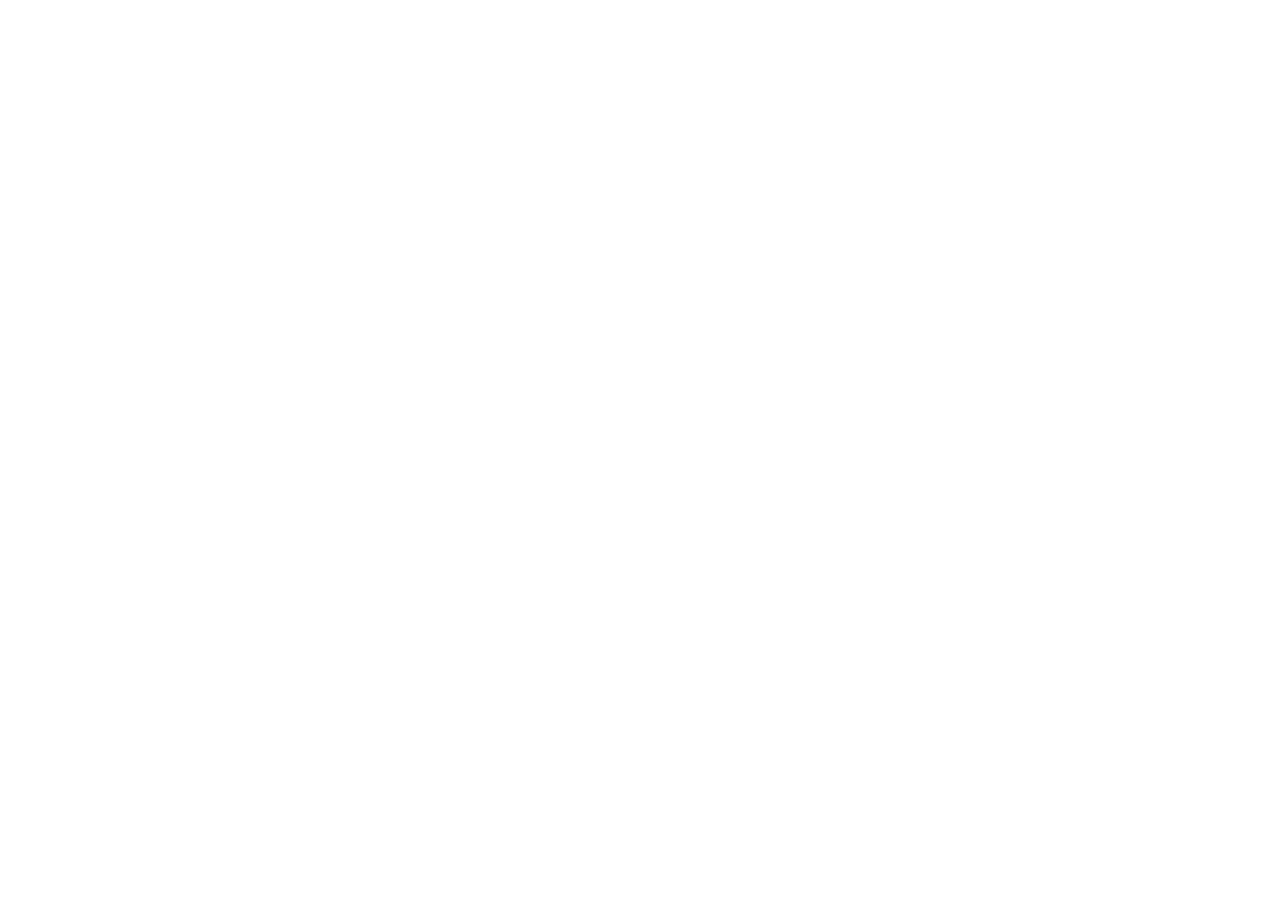
==== index.html @ 6f2ccaeb "Added index and CSS file" ====
<!DOCTYPE html>
<html lang="en">
<head>
    <meta charset="UTF-8">
    <meta http-equiv="X-UA-Compatible" content="IE=edge">
    <meta name="viewport" content="width=device-width, initial-scale=1.0">
    <title>Document</title>
</head>
<body>
    
</body>
</html>
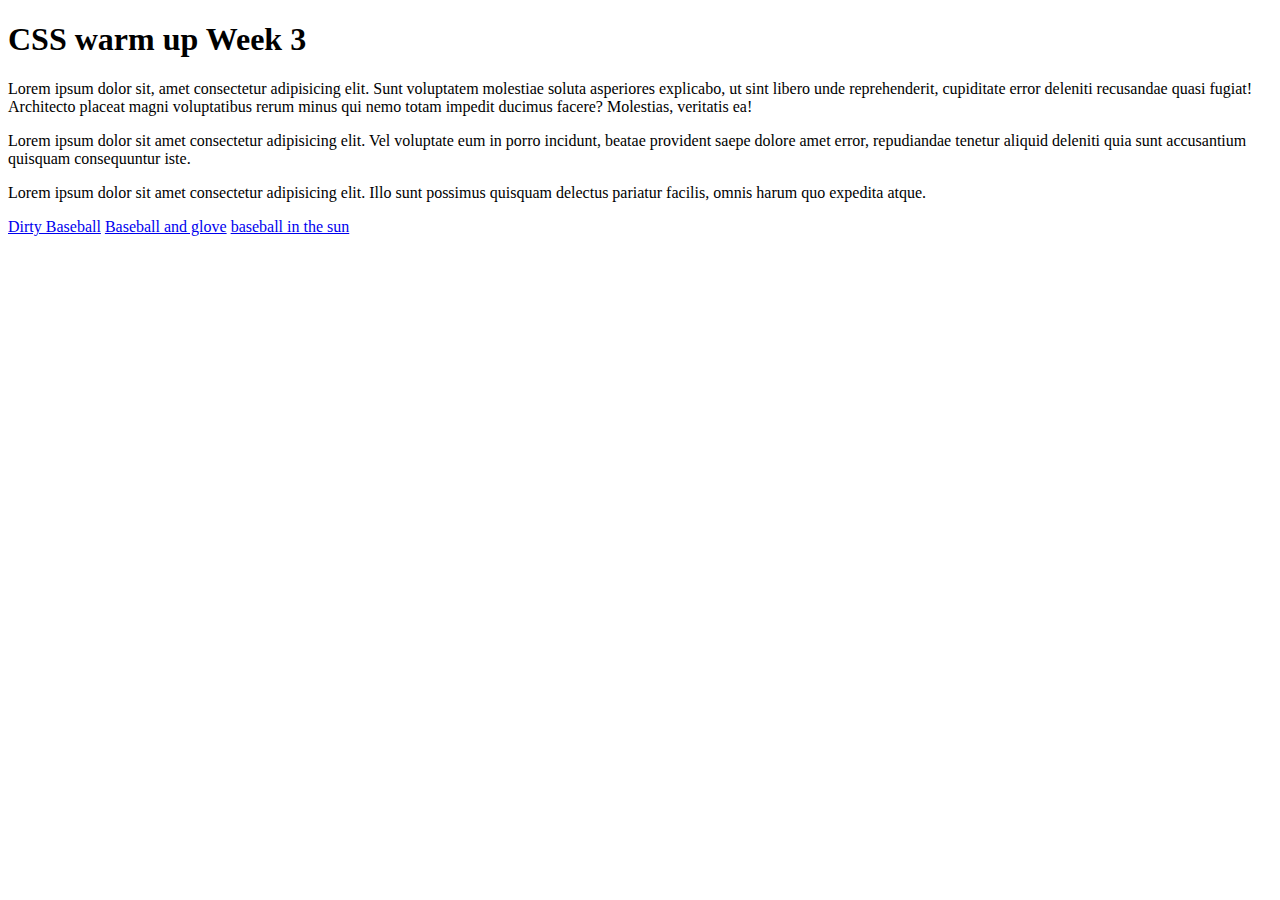
==== commit b4f44916: "added text and images" ====
--- a/index.html
+++ b/index.html
@@ -4,9 +4,24 @@
     <meta charset="UTF-8">
     <meta http-equiv="X-UA-Compatible" content="IE=edge">
     <meta name="viewport" content="width=device-width, initial-scale=1.0">
-    <title>Document</title>
+    <title>CSS Warm up</title>
 </head>
+<header>
+    <h1>CSS warm up Week 3</h1>
+</header>
 <body>
-    
+  <p>
+    Lorem ipsum dolor sit, amet consectetur adipisicing elit. Sunt voluptatem molestiae soluta asperiores explicabo, ut sint libero unde reprehenderit, cupiditate error deleniti recusandae quasi fugiat! Architecto placeat magni voluptatibus rerum minus qui nemo totam impedit ducimus facere? Molestias, veritatis ea!
+  </p> 
+  <p>Lorem ipsum dolor sit amet consectetur adipisicing elit. Vel voluptate eum in porro incidunt, beatae provident saepe dolore amet error, repudiandae tenetur aliquid deleniti quia sunt accusantium quisquam consequuntur iste.</p> 
+  <p>Lorem ipsum dolor sit amet consectetur adipisicing elit. Illo sunt possimus quisquam delectus pariatur facilis, omnis harum quo expedita atque.</p>
+
+  <nav>
+    <a href="https://www.history.com/.image/ar_16:9%2Cc_fill%2Ccs_srgb%2Cfl_progressive%2Cg_faces:center%2Cq_auto:good%2Cw_768/MTU3OTIzNTc4ODAzNjYwNDM0/who-invented-baseballs-featured-photo.jpg">Dirty Baseball</a>
+    <a href="https://thumbs.dreamstime.com/b/old-baseball-glove-field-19982176.jpg">Baseball and glove</a>
+  <a href="https://t3.ftcdn.net/jpg/04/72/83/52/360_F_472835231_cfoZ8BX0piLg86Gtkgm6n8dYEGwrEZXa.jpg">baseball in the sun</a>
+
+</nav>
+
 </body>
 </html>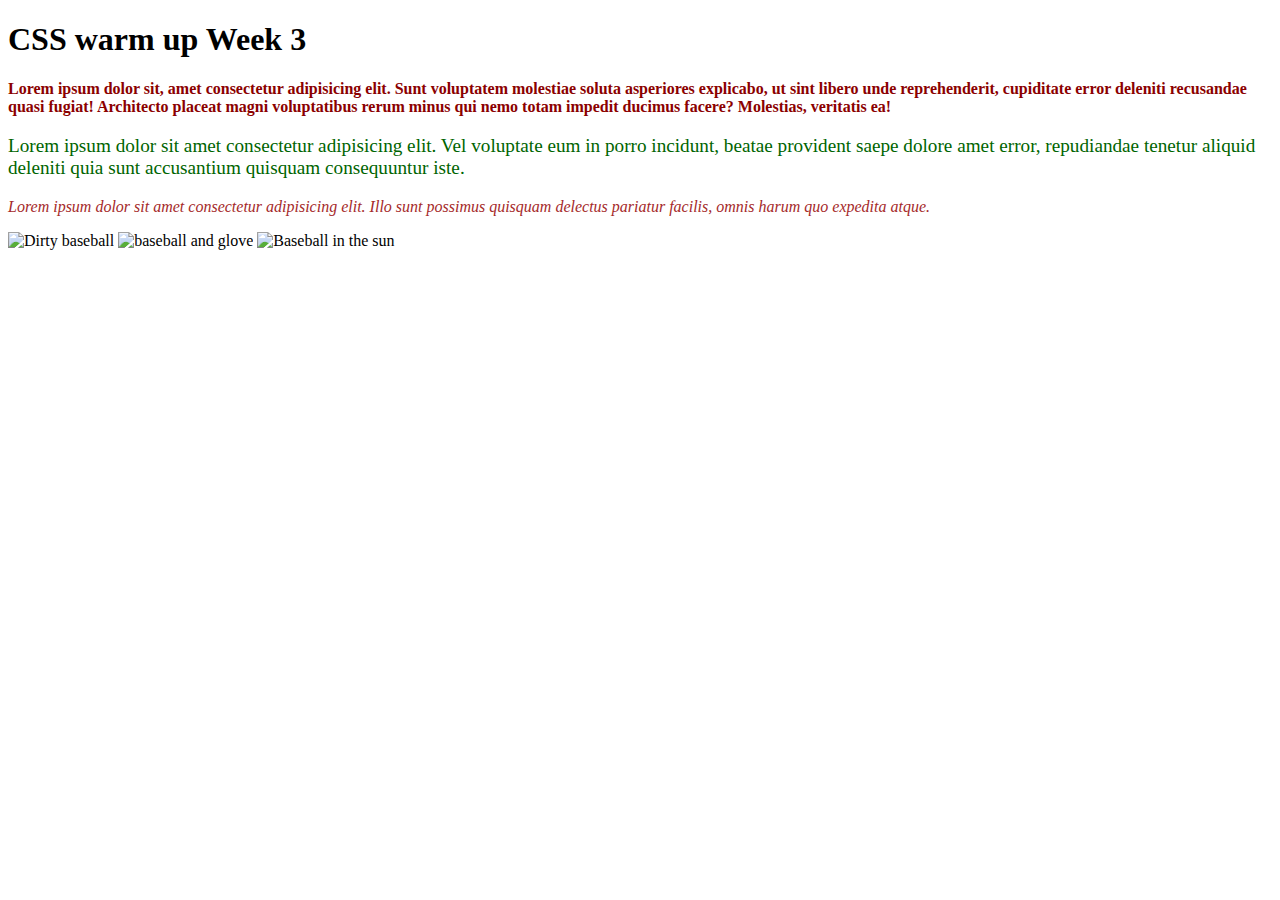
==== commit abfe6927: "added CSS stuff" ====
--- a/index.html
+++ b/index.html
@@ -5,23 +5,21 @@
     <meta http-equiv="X-UA-Compatible" content="IE=edge">
     <meta name="viewport" content="width=device-width, initial-scale=1.0">
     <title>CSS Warm up</title>
+    <link rel="stylesheet" href="style.css">
 </head>
 <header>
     <h1>CSS warm up Week 3</h1>
 </header>
-<body>
-  <p>
-    Lorem ipsum dolor sit, amet consectetur adipisicing elit. Sunt voluptatem molestiae soluta asperiores explicabo, ut sint libero unde reprehenderit, cupiditate error deleniti recusandae quasi fugiat! Architecto placeat magni voluptatibus rerum minus qui nemo totam impedit ducimus facere? Molestias, veritatis ea!
-  </p> 
-  <p>Lorem ipsum dolor sit amet consectetur adipisicing elit. Vel voluptate eum in porro incidunt, beatae provident saepe dolore amet error, repudiandae tenetur aliquid deleniti quia sunt accusantium quisquam consequuntur iste.</p> 
-  <p>Lorem ipsum dolor sit amet consectetur adipisicing elit. Illo sunt possimus quisquam delectus pariatur facilis, omnis harum quo expedita atque.</p>
-
-  <nav>
-    <a href="https://www.history.com/.image/ar_16:9%2Cc_fill%2Ccs_srgb%2Cfl_progressive%2Cg_faces:center%2Cq_auto:good%2Cw_768/MTU3OTIzNTc4ODAzNjYwNDM0/who-invented-baseballs-featured-photo.jpg">Dirty Baseball</a>
-    <a href="https://thumbs.dreamstime.com/b/old-baseball-glove-field-19982176.jpg">Baseball and glove</a>
-  <a href="https://t3.ftcdn.net/jpg/04/72/83/52/360_F_472835231_cfoZ8BX0piLg86Gtkgm6n8dYEGwrEZXa.jpg">baseball in the sun</a>
-
-</nav>
-
-</body>
+<Main>
+    <div>
+    <p class="Para1">Lorem ipsum dolor sit, amet consectetur adipisicing elit. Sunt voluptatem molestiae soluta asperiores explicabo, ut sint libero unde reprehenderit, cupiditate error deleniti recusandae quasi fugiat! Architecto placeat magni voluptatibus rerum minus qui nemo totam impedit ducimus facere? Molestias, veritatis ea!    </p> 
+    <p class="Para2">Lorem ipsum dolor sit amet consectetur adipisicing elit. Vel voluptate eum in porro incidunt, beatae provident saepe dolore amet error, repudiandae tenetur aliquid deleniti quia sunt accusantium quisquam consequuntur iste.</p> 
+    <p class="Para3">Lorem ipsum dolor sit amet consectetur adipisicing elit. Illo sunt possimus quisquam delectus pariatur facilis, omnis harum quo expedita atque.</p>
+    </div>
+        <nav>
+        <img src="https://www.history.com/.image/ar_16:9%2Cc_fill%2Ccs_srgb%2Cfl_progressive%2Cg_faces:center%2Cq_auto:good%2Cw_768/MTU3OTIzNTc4ODAzNjYwNDM0/who-invented-baseballs-featured-photo.jpg" id="Image1"  alt="Dirty baseball">
+        <img src="https://thumbs.dreamstime.com/b/old-baseball-glove-field-19982176.jpg" id="Image2" alt="baseball and glove">
+        <img src="https://t3.ftcdn.net/jpg/04/72/83/52/360_F_472835231_cfoZ8BX0piLg86Gtkgm6n8dYEGwrEZXa.jpg" id="Image3" alt="Baseball in the sun">
+        </nav>
+</Main>
 </html>--- a/style.css
+++ b/style.css
@@ -0,0 +1,25 @@
+.Para1 {
+    color: darkred;
+    font-weight: bold;
+}
+ .Para2{
+    color: darkgreen;
+    font-size: larger;
+ }   
+
+ .Para3{
+    color: brown;
+    font-style: italic;
+ }
+
+ #Image1{
+    width: 200px;
+ }
+
+ #Image2{
+    width: 200px;
+ }
+
+ #Image3{ 
+    width: 200px;
+ }
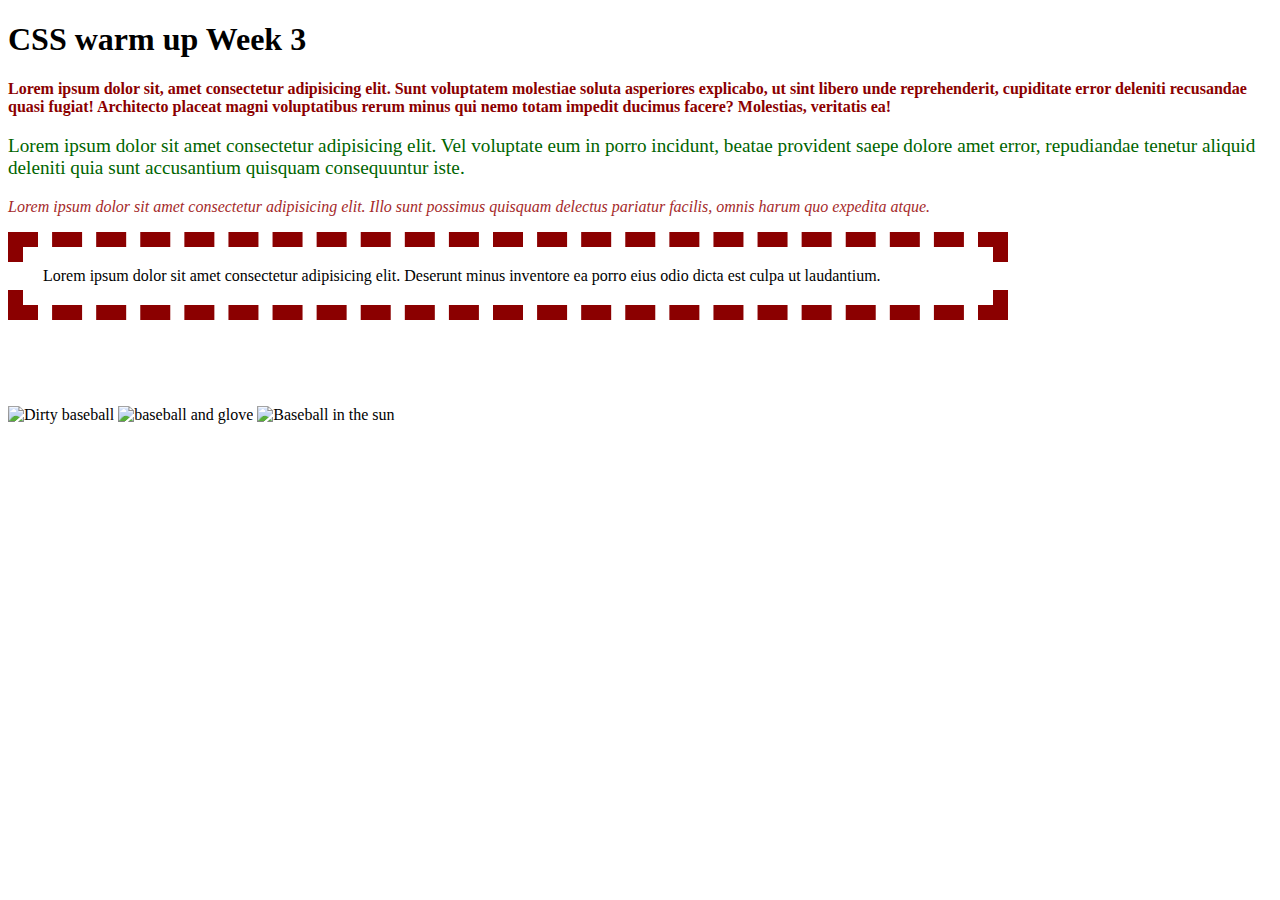
==== commit fe2ea37a: "alot of stuff" ====
--- a/index.html
+++ b/index.html
@@ -15,7 +15,8 @@
     <p class="Para1">Lorem ipsum dolor sit, amet consectetur adipisicing elit. Sunt voluptatem molestiae soluta asperiores explicabo, ut sint libero unde reprehenderit, cupiditate error deleniti recusandae quasi fugiat! Architecto placeat magni voluptatibus rerum minus qui nemo totam impedit ducimus facere? Molestias, veritatis ea!    </p> 
     <p class="Para2">Lorem ipsum dolor sit amet consectetur adipisicing elit. Vel voluptate eum in porro incidunt, beatae provident saepe dolore amet error, repudiandae tenetur aliquid deleniti quia sunt accusantium quisquam consequuntur iste.</p> 
     <p class="Para3">Lorem ipsum dolor sit amet consectetur adipisicing elit. Illo sunt possimus quisquam delectus pariatur facilis, omnis harum quo expedita atque.</p>
-    </div>
+    <p id="box">Lorem ipsum dolor sit amet consectetur adipisicing elit. Deserunt minus inventore ea porro eius odio dicta est culpa ut laudantium.</p>    
+</div>
         <nav>
         <img src="https://www.history.com/.image/ar_16:9%2Cc_fill%2Ccs_srgb%2Cfl_progressive%2Cg_faces:center%2Cq_auto:good%2Cw_768/MTU3OTIzNTc4ODAzNjYwNDM0/who-invented-baseballs-featured-photo.jpg" id="Image1"  alt="Dirty baseball">
         <img src="https://thumbs.dreamstime.com/b/old-baseball-glove-field-19982176.jpg" id="Image2" alt="baseball and glove">
--- a/style.css
+++ b/style.css
@@ -14,7 +14,8 @@
 
  #Image1{
     width: 200px;
- }
+    margin-top: 70px;
+     }
 
  #Image2{
     width: 200px;
@@ -23,3 +24,14 @@
  #Image3{ 
     width: 200px;
  }
+
+ #box{
+
+    border: 15px dashed darkred;
+    padding: 20px;
+    width: 1000px;
+    box-sizing: border-box;
+    
+}
+
+
